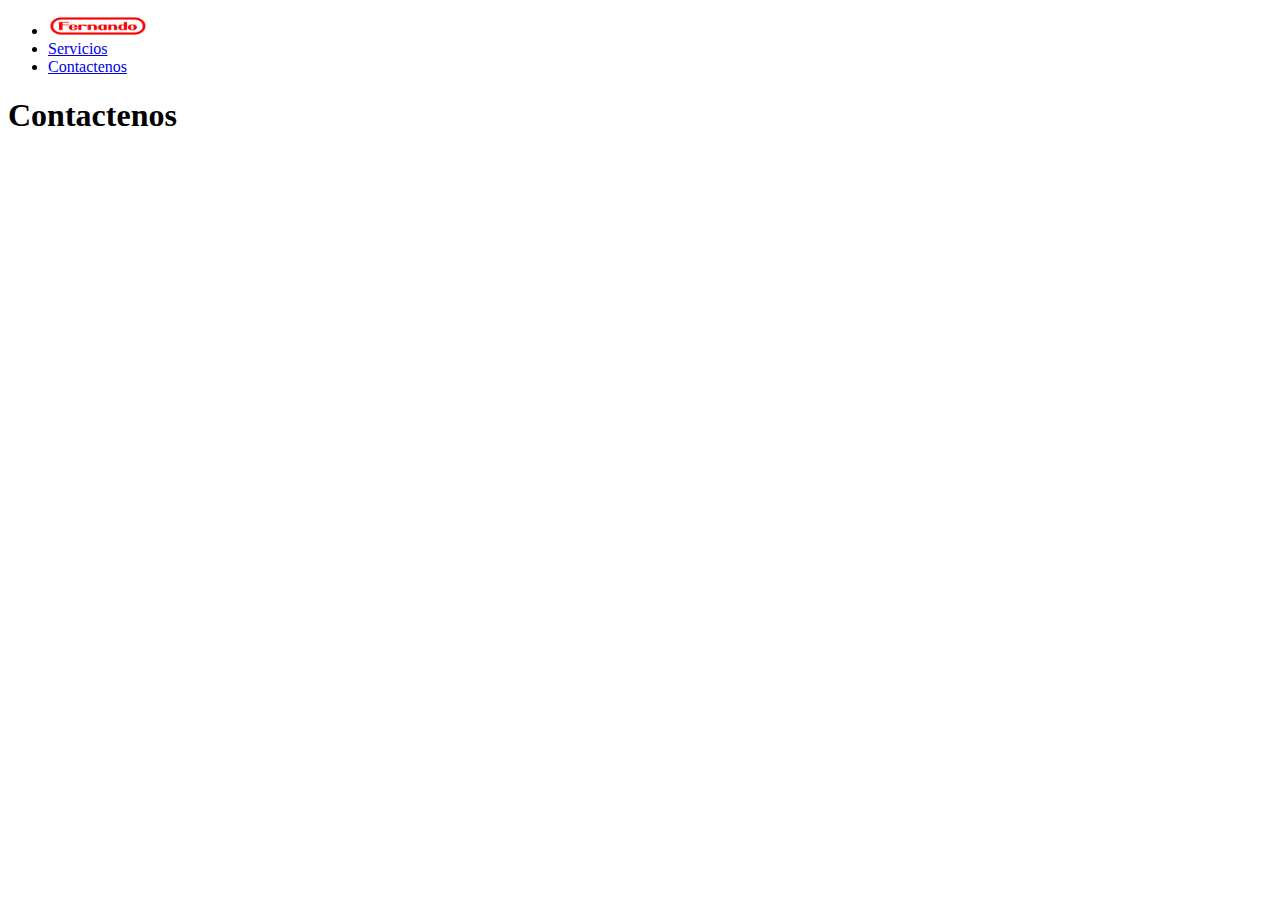
==== contactenos.html @ 23d5fd3b "Se agrega el Proyecto" ====
<!DOCTYPE html>
<html lang="en">
<head>
    <meta charset="UTF-8">
    <meta http-equiv="X-UA-Compatible" content="IE=edge">
    <meta name="viewport" content="width=device-width, initial-scale=1.0">
    <title>Fernando</title>
    <link href="https://cdn.jsdelivr.net/npm/bootstrap@5.1.3/dist/css/bootstrap.min.css" rel="stylesheet" integrity="sha384-1BmE4kWBq78iYhFldvKuhfTAU6auU8tT94WrHftjDbrCEXSU1oBoqyl2QvZ6jIW3" crossorigin="anonymous">
    <link rel="stylesheet" href="css/general.css">
</head>
<body>
    <header>
        <ul class="nav nav-tabs">
            <li class="nav-item">
              <a class="nav-link" aria-current="page" href="index.html">
                <img id="imgLogo" src="img/Fernando_Logo.png" alt="Logo_inicio">
              </a>
            </li>
            <li class="nav-item">
              <a class="nav-link" href="servicios.html">Servicios</a>
            </li>
            <li class="nav-item">
              <a class="nav-link active" href="contactenos.html">Contactenos</a>
            </li>
          </ul>
          <h1>Contactenos</h1>
    </header>

    <main></main>

    <footer></footer>

    <script src="https://cdn.jsdelivr.net/npm/bootstrap@5.1.3/dist/js/bootstrap.bundle.min.js" integrity="sha384-ka7Sk0Gln4gmtz2MlQnikT1wXgYsOg+OMhuP+IlRH9sENBO0LRn5q+8nbTov4+1p" crossorigin="anonymous"></script>
</body>
</html>
---- css/general.css ----
.Texto{
    font-family: 'ZCOOL QingKe HuangYou', cursive;
}

#imgLogo{
    width: 100px;
    height: 20px;
}

#imgTitulos{
    width: 70px;
    height: 120px;
}
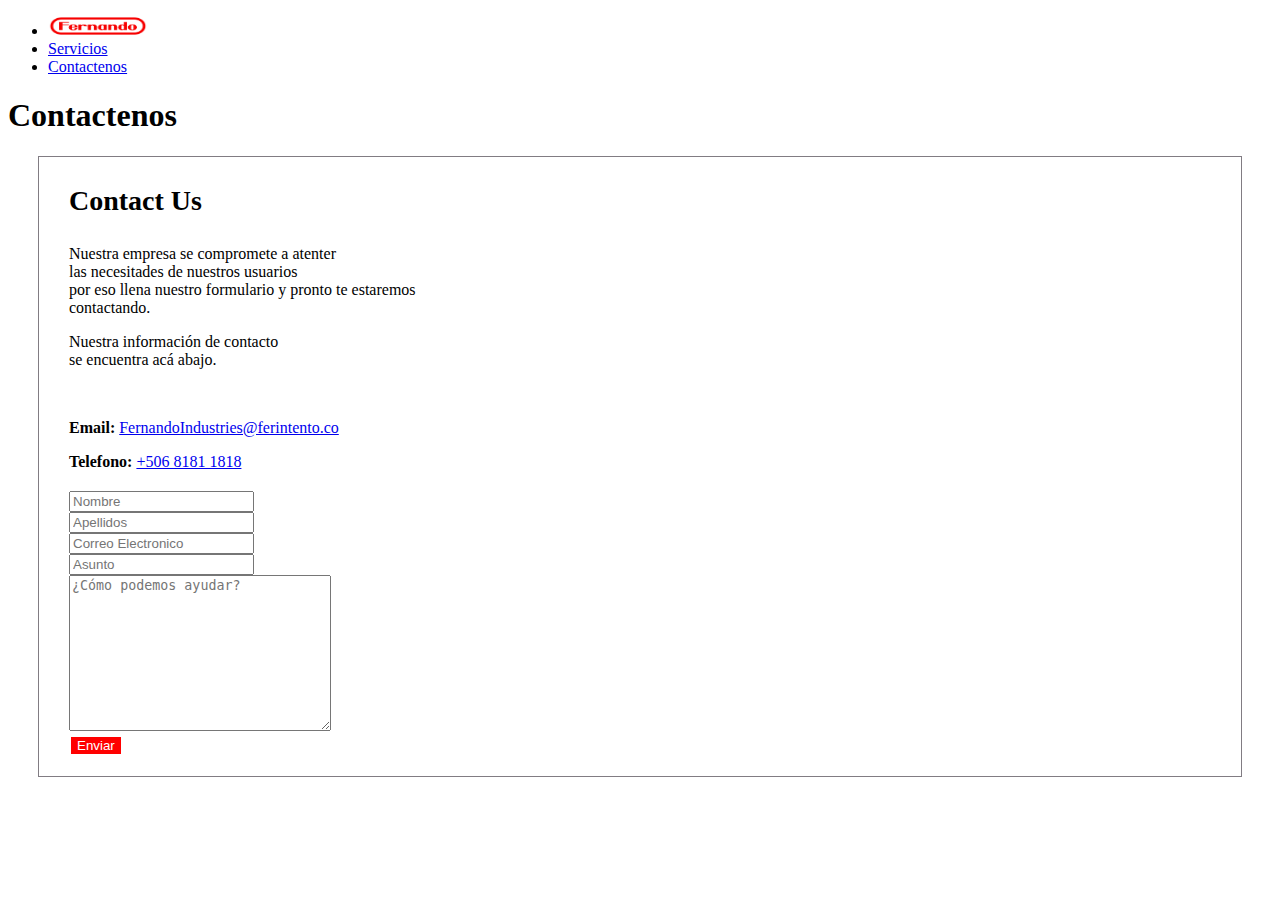
==== commit da0b9476: "Update contactenos.html" ====
--- a/contactenos.html
+++ b/contactenos.html
@@ -7,6 +7,7 @@
     <title>Fernando</title>
     <link href="https://cdn.jsdelivr.net/npm/bootstrap@5.1.3/dist/css/bootstrap.min.css" rel="stylesheet" integrity="sha384-1BmE4kWBq78iYhFldvKuhfTAU6auU8tT94WrHftjDbrCEXSU1oBoqyl2QvZ6jIW3" crossorigin="anonymous">
     <link rel="stylesheet" href="css/general.css">
+    <link rel="stylesheet" href="css/estilo_contactenos.css">
 </head>
 <body>
     <header>
@@ -26,7 +27,52 @@
           <h1>Contactenos</h1>
     </header>
 
-    <main></main>
+    <main>
+      <div class="row bordes">
+
+        <div class="col-6 ">
+          <div class=" row g-3 align-items-center margenes">
+            <p class="titulo">Contact Us</p>
+            <p>Nuestra empresa se compromete a atenter <br> las necesitades de nuestros usuarios <br> por eso llena nuestro formulario y pronto te estaremos <br> contactando.</p>
+            <p>Nuestra información de contacto <br> se encuentra acá abajo.</p>
+            <br>
+            <p><b>Email:</b> <a href="index.html">FernandoIndustries@ferintento.co</a></p>
+            <p><b>Telefono:</b> <a href="index.html">+506 8181 1818</a></p>
+          </div>
+        </div>
+
+        <div class="col-6 align-items-center">
+          <section id="Registro">
+              <form method="get" action="" class="margenes">
+                <div class="mb-3">
+                  <div class="row g-3">
+                    <div class="col-3">
+                      <input type="text" class="form-control" id="nombre" name="nombre " placeholder="Nombre">
+                    </div>
+                    <div class="col-3">
+                      <input type="text" class="form-control" id="apellidos" name="apellidos " placeholder="Apellidos">
+                    </div>
+                  </div>
+                </div>
+        
+                <div class="col-6 align-items-center">
+                <div class="mb-3">
+                  <input type="text" class="form-control" id="correo" name="correo " placeholder="Correo Electronico">
+                </div>
+                <div class="mb-3">
+                  <input type="text" class="form-control" id="asunto" name="asunto " placeholder="Asunto">
+                </div>
+        
+                <div class="mb-3">
+                  <textarea class="form-control" name="descripcion" id="descripcion" cols="30" rows="10" placeholder="¿Cómo podemos ayudar?"></textarea>  
+                </div>
+                </div>
+                <button type="submit" class="btn btn-primary">Enviar</button>
+              </form>
+            </section>
+        </div>
+    </div>
+    </main>
 
     <footer></footer>
 
--- a/css/general.css
+++ b/css/general.css
@@ -7,7 +7,22 @@
     height: 20px;
 }
 
-#imgTitulos{
-    width: 70px;
-    height: 120px;
+.btn-primary{
+    border: 2px solid white;
+    color: white;
+    background-color: red;
+
+}
+
+.btn-primary:hover{
+    border: 2px solid black;
+    color: black;
+    background-color: red;
+
+}
+
+.alinear{
+    display: flex;
+    justify-content: center;
+
 }--- a/css/estilo_contactenos.css
+++ b/css/estilo_contactenos.css
@@ -0,0 +1,21 @@
+.form-control:focus{
+    box-shadow: 0 0 10px  rgb(224, 70, 64) !important ;
+    border: 2px solid rgb(224, 70, 64);
+    color: rgb(224, 70, 64);
+}
+
+.margenes{
+
+    margin: 20px   30px;
+}
+
+.titulo{
+
+    font: bold 175% sans-senf;
+
+} 
+
+.bordes{
+    margin: 20px   30px;
+    border: 1px solid rgb(129, 124, 131);
+}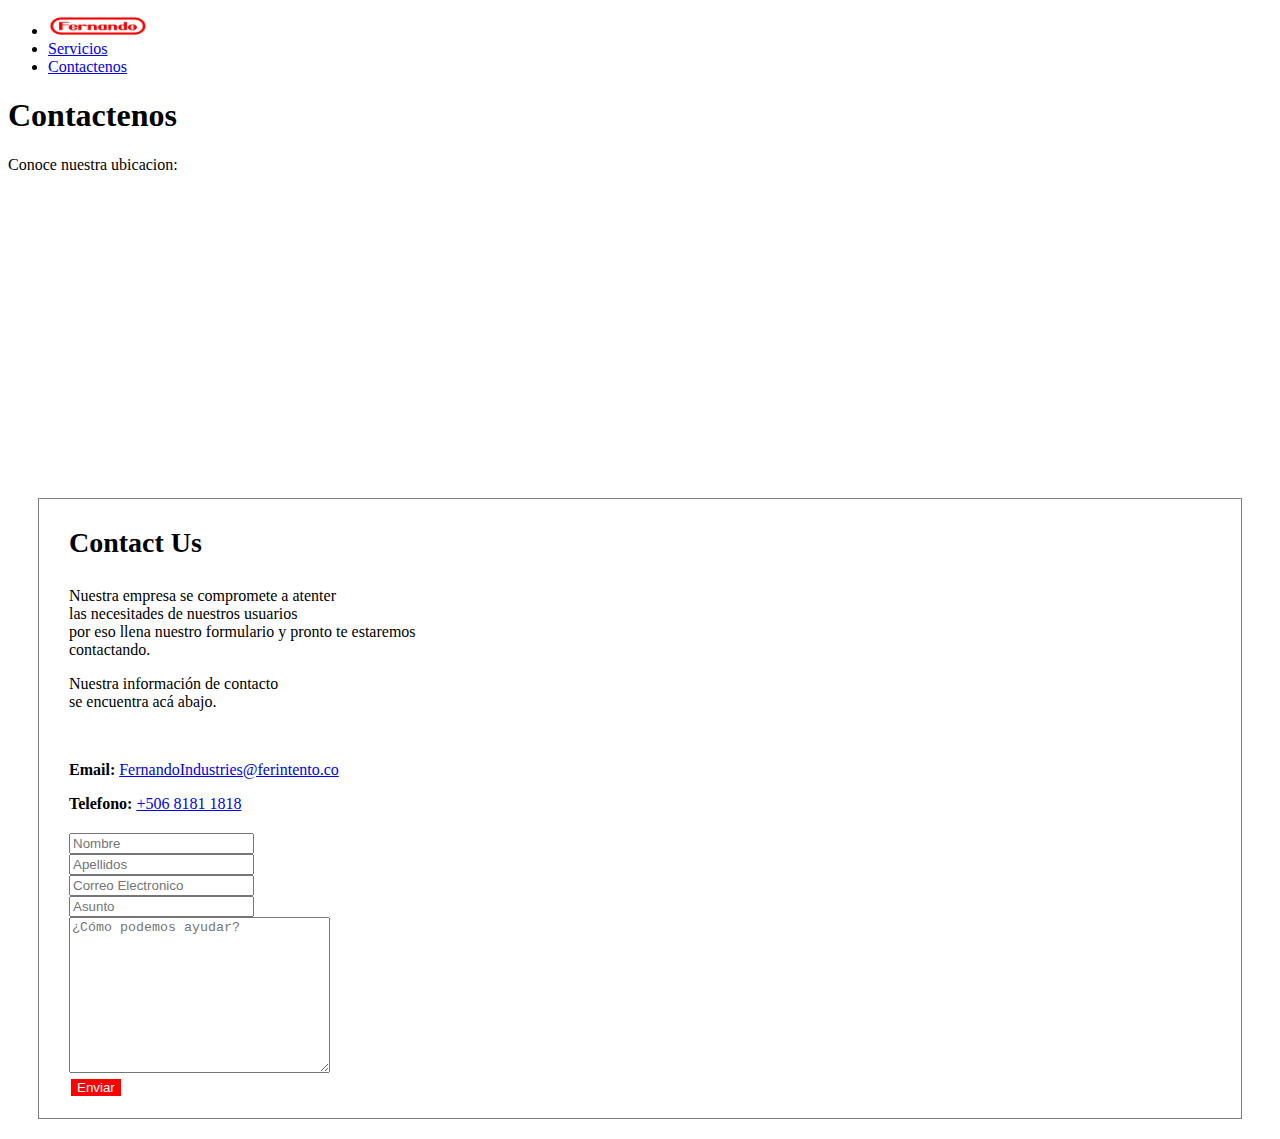
==== commit 61a3764b: "api" ====
--- a/contactenos.html
+++ b/contactenos.html
@@ -8,6 +8,7 @@
     <link href="https://cdn.jsdelivr.net/npm/bootstrap@5.1.3/dist/css/bootstrap.min.css" rel="stylesheet" integrity="sha384-1BmE4kWBq78iYhFldvKuhfTAU6auU8tT94WrHftjDbrCEXSU1oBoqyl2QvZ6jIW3" crossorigin="anonymous">
     <link rel="stylesheet" href="css/general.css">
     <link rel="stylesheet" href="css/estilo_contactenos.css">
+    <link rel="icon" type="img/jfif" href="img/Moneda.jfif">
 </head>
 <body>
     <header>
@@ -26,6 +27,10 @@
           </ul>
           <h1>Contactenos</h1>
     </header>
+
+    <g1>Conoce nuestra ubicacion:</g1>
+    <br>
+    <g2><iframe src="https://www.google.com/maps/embed?pb=!1m18!1m12!1m3!1d62879.67874083695!2d-84.14836490157617!3d9.935628376782923!2m3!1f0!2f0!3f0!3m2!1i1024!2i768!4f13.1!3m3!1m2!1s0x8fa0e342c50d15c5%3A0xe6746a6a9f11b882!2zU2FuIEpvc8Op!5e0!3m2!1ses!2scr!4v1644726131955!5m2!1ses!2scr" width="1900" height="300" align-center style="border:0;" allowfullscreen="" loading="lazy"></iframe></g2>
 
     <main>
       <div class="row bordes">
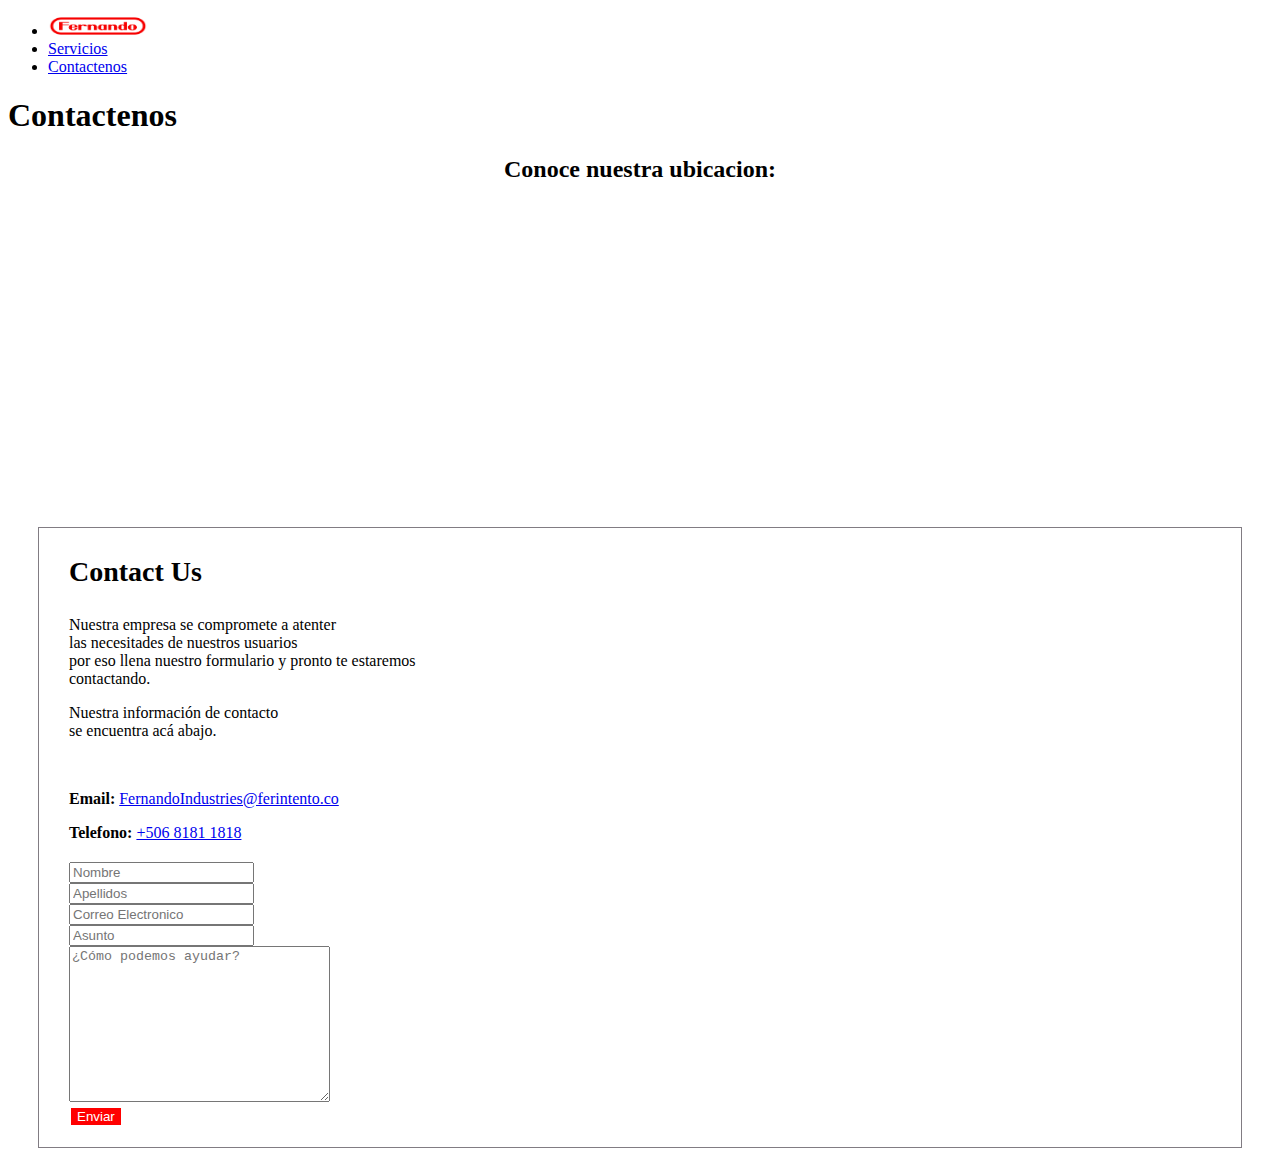
==== commit 27e97394: "ajustes" ====
--- a/contactenos.html
+++ b/contactenos.html
@@ -28,11 +28,18 @@
           <h1>Contactenos</h1>
     </header>
 
-    <g1>Conoce nuestra ubicacion:</g1>
-    <br>
+
+   
+    <h2 class="alinear">Conoce nuestra ubicacion:</h2>
+    <div class="api">
     <g2><iframe src="https://www.google.com/maps/embed?pb=!1m18!1m12!1m3!1d62879.67874083695!2d-84.14836490157617!3d9.935628376782923!2m3!1f0!2f0!3f0!3m2!1i1024!2i768!4f13.1!3m3!1m2!1s0x8fa0e342c50d15c5%3A0xe6746a6a9f11b882!2zU2FuIEpvc8Op!5e0!3m2!1ses!2scr!4v1644726131955!5m2!1ses!2scr" width="1900" height="300" align-center style="border:0;" allowfullscreen="" loading="lazy"></iframe></g2>
+    </div>
 
     <main>
+
+
+      
+
       <div class="row bordes">
 
         <div class="col-6 ">
--- a/css/estilo_contactenos.css
+++ b/css/estilo_contactenos.css
@@ -18,4 +18,9 @@
 .bordes{
     margin: 20px   30px;
     border: 1px solid rgb(129, 124, 131);
+}
+
+.api {
+    text-align:center;
+    width:100%;
 }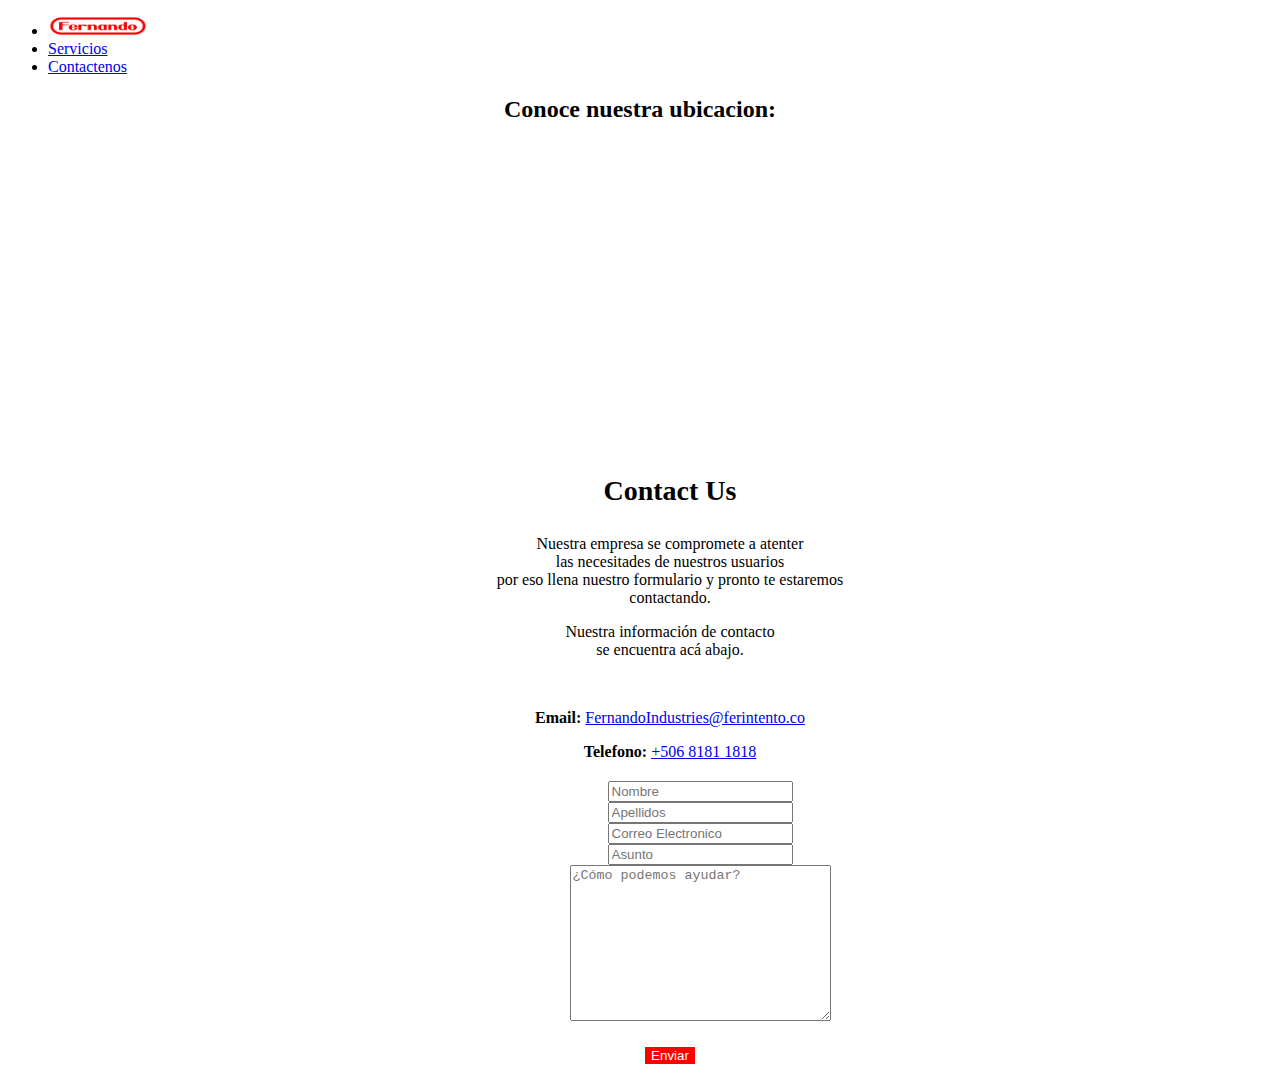
==== commit 1beccea7: "Merge branch 'main' of https://github.com/Sebasflox/Sitio-web-Fernando" ====
--- a/contactenos.html
+++ b/contactenos.html
@@ -24,66 +24,59 @@
             <li class="nav-item">
               <a class="nav-link active" href="contactenos.html">Contactenos</a>
             </li>
-          </ul>
-          <h1>Contactenos</h1>
+        </ul>
     </header>
 
-
-   
     <h2 class="alinear">Conoce nuestra ubicacion:</h2>
-    <div class="api">
-    <g2><iframe src="https://www.google.com/maps/embed?pb=!1m18!1m12!1m3!1d62879.67874083695!2d-84.14836490157617!3d9.935628376782923!2m3!1f0!2f0!3f0!3m2!1i1024!2i768!4f13.1!3m3!1m2!1s0x8fa0e342c50d15c5%3A0xe6746a6a9f11b882!2zU2FuIEpvc8Op!5e0!3m2!1ses!2scr!4v1644726131955!5m2!1ses!2scr" width="1900" height="300" align-center style="border:0;" allowfullscreen="" loading="lazy"></iframe></g2>
+    <div class="margenes" >
+        <g2><iframe class="api" src="https://www.google.com/maps/embed?pb=!1m18!1m12!1m3!1d62879.67874083695!2d-84.14836490157617!3d9.935628376782923!2m3!1f0!2f0!3f0!3m2!1i1024!2i768!4f13.1!3m3!1m2!1s0x8fa0e342c50d15c5%3A0xe6746a6a9f11b882!2zU2FuIEpvc8Op!5e0!3m2!1ses!2scr!4v1644726131955!5m2!1ses!2scr" width="1900" height="300" style="border:0;" allowfullscreen="" loading="lazy"></iframe></g2>
     </div>
 
     <main>
 
+        <div class="row api margenes">
 
-      
+            <div class="col-6 ">
+            <div class=" row g-3">
+                <p class="titulo">Contact Us</p>
+                <p>Nuestra empresa se compromete a atenter <br> las necesitades de nuestros usuarios <br> por eso llena nuestro formulario y pronto te estaremos <br> contactando.</p>
+                <p>Nuestra información de contacto <br> se encuentra acá abajo.</p>
+                <br>
+                <p><b>Email:</b> <a href="index.html">FernandoIndustries@ferintento.co</a></p>
+                <p><b>Telefono:</b> <a href="index.html">+506 8181 1818</a></p>
+            </div>
+            </div>
 
-      <div class="row bordes">
-
-        <div class="col-6 ">
-          <div class=" row g-3 align-items-center margenes">
-            <p class="titulo">Contact Us</p>
-            <p>Nuestra empresa se compromete a atenter <br> las necesitades de nuestros usuarios <br> por eso llena nuestro formulario y pronto te estaremos <br> contactando.</p>
-            <p>Nuestra información de contacto <br> se encuentra acá abajo.</p>
-            <br>
-            <p><b>Email:</b> <a href="index.html">FernandoIndustries@ferintento.co</a></p>
-            <p><b>Telefono:</b> <a href="index.html">+506 8181 1818</a></p>
-          </div>
+            <div class="col-6 ">
+                <section id="Registro">
+                    <form method="get" action="" class="margenes api">
+                        <div class="mb-3">
+                        <div class="row g-1">
+                            <div class="col-3">
+                            <input type="text" class="form-control" id="nombre" name="nombre " placeholder="Nombre">
+                            </div>
+                            <div class="col-3">
+                            <input type="text" class="form-control" id="apellidos" name="apellidos " placeholder="Apellidos">
+                            </div>
+                        </div>
+                        </div>
+                
+                        <div class="col-6 align-items-center">
+                            <div class="mb-3">
+                                <input type="text" class="form-control" id="correo" name="correo " placeholder="Correo Electronico">
+                            </div>
+                            <div class="mb-3">
+                                <input type="text" class="form-control" id="asunto" name="asunto " placeholder="Asunto">
+                            </div>
+                            <div class="mb-3">
+                                <textarea class="form-control" name="descripcion" id="descripcion" cols="30" rows="10" placeholder="¿Cómo podemos ayudar?"></textarea>  
+                            </div>
+                        </div>
+                    </form>
+                </section>
+                <button type="submit" class="btn btn-primary" >Enviar</button>
+            </div>
         </div>
-
-        <div class="col-6 align-items-center">
-          <section id="Registro">
-              <form method="get" action="" class="margenes">
-                <div class="mb-3">
-                  <div class="row g-3">
-                    <div class="col-3">
-                      <input type="text" class="form-control" id="nombre" name="nombre " placeholder="Nombre">
-                    </div>
-                    <div class="col-3">
-                      <input type="text" class="form-control" id="apellidos" name="apellidos " placeholder="Apellidos">
-                    </div>
-                  </div>
-                </div>
-        
-                <div class="col-6 align-items-center">
-                <div class="mb-3">
-                  <input type="text" class="form-control" id="correo" name="correo " placeholder="Correo Electronico">
-                </div>
-                <div class="mb-3">
-                  <input type="text" class="form-control" id="asunto" name="asunto " placeholder="Asunto">
-                </div>
-        
-                <div class="mb-3">
-                  <textarea class="form-control" name="descripcion" id="descripcion" cols="30" rows="10" placeholder="¿Cómo podemos ayudar?"></textarea>  
-                </div>
-                </div>
-                <button type="submit" class="btn btn-primary">Enviar</button>
-              </form>
-            </section>
-        </div>
-    </div>
     </main>
 
     <footer></footer>
--- a/css/general.css
+++ b/css/general.css
@@ -24,5 +24,4 @@
 .alinear{
     display: flex;
     justify-content: center;
-
 }--- a/css/estilo_contactenos.css
+++ b/css/estilo_contactenos.css
@@ -6,21 +6,19 @@
 
 .margenes{
 
-    margin: 20px   30px;
+    margin: 20px 30px;
 }
 
 .titulo{
-
     font: bold 175% sans-senf;
-
 } 
 
 .bordes{
-    margin: 20px   30px;
+    margin: 20px 30px;
     border: 1px solid rgb(129, 124, 131);
 }
 
-.api {
+.api {  
     text-align:center;
-    width:100%;
-}+    width: 100%;
+}
